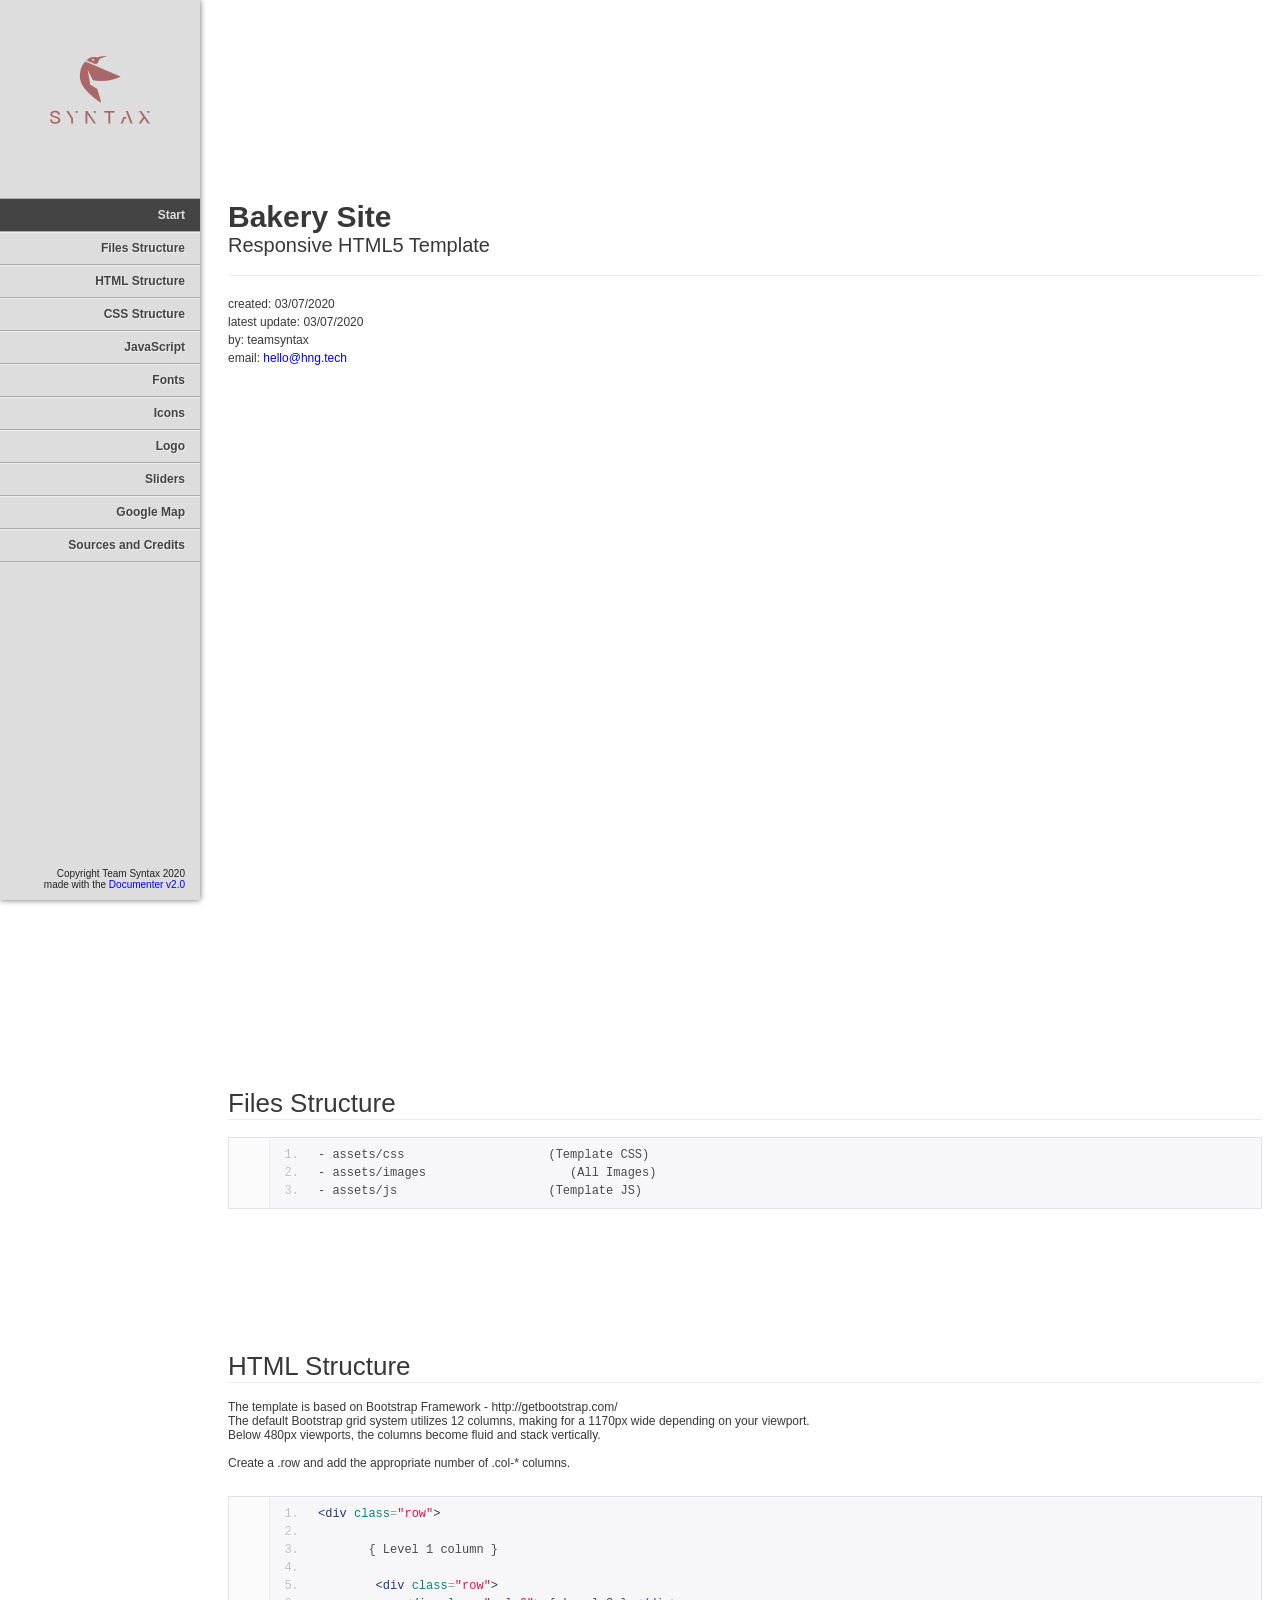
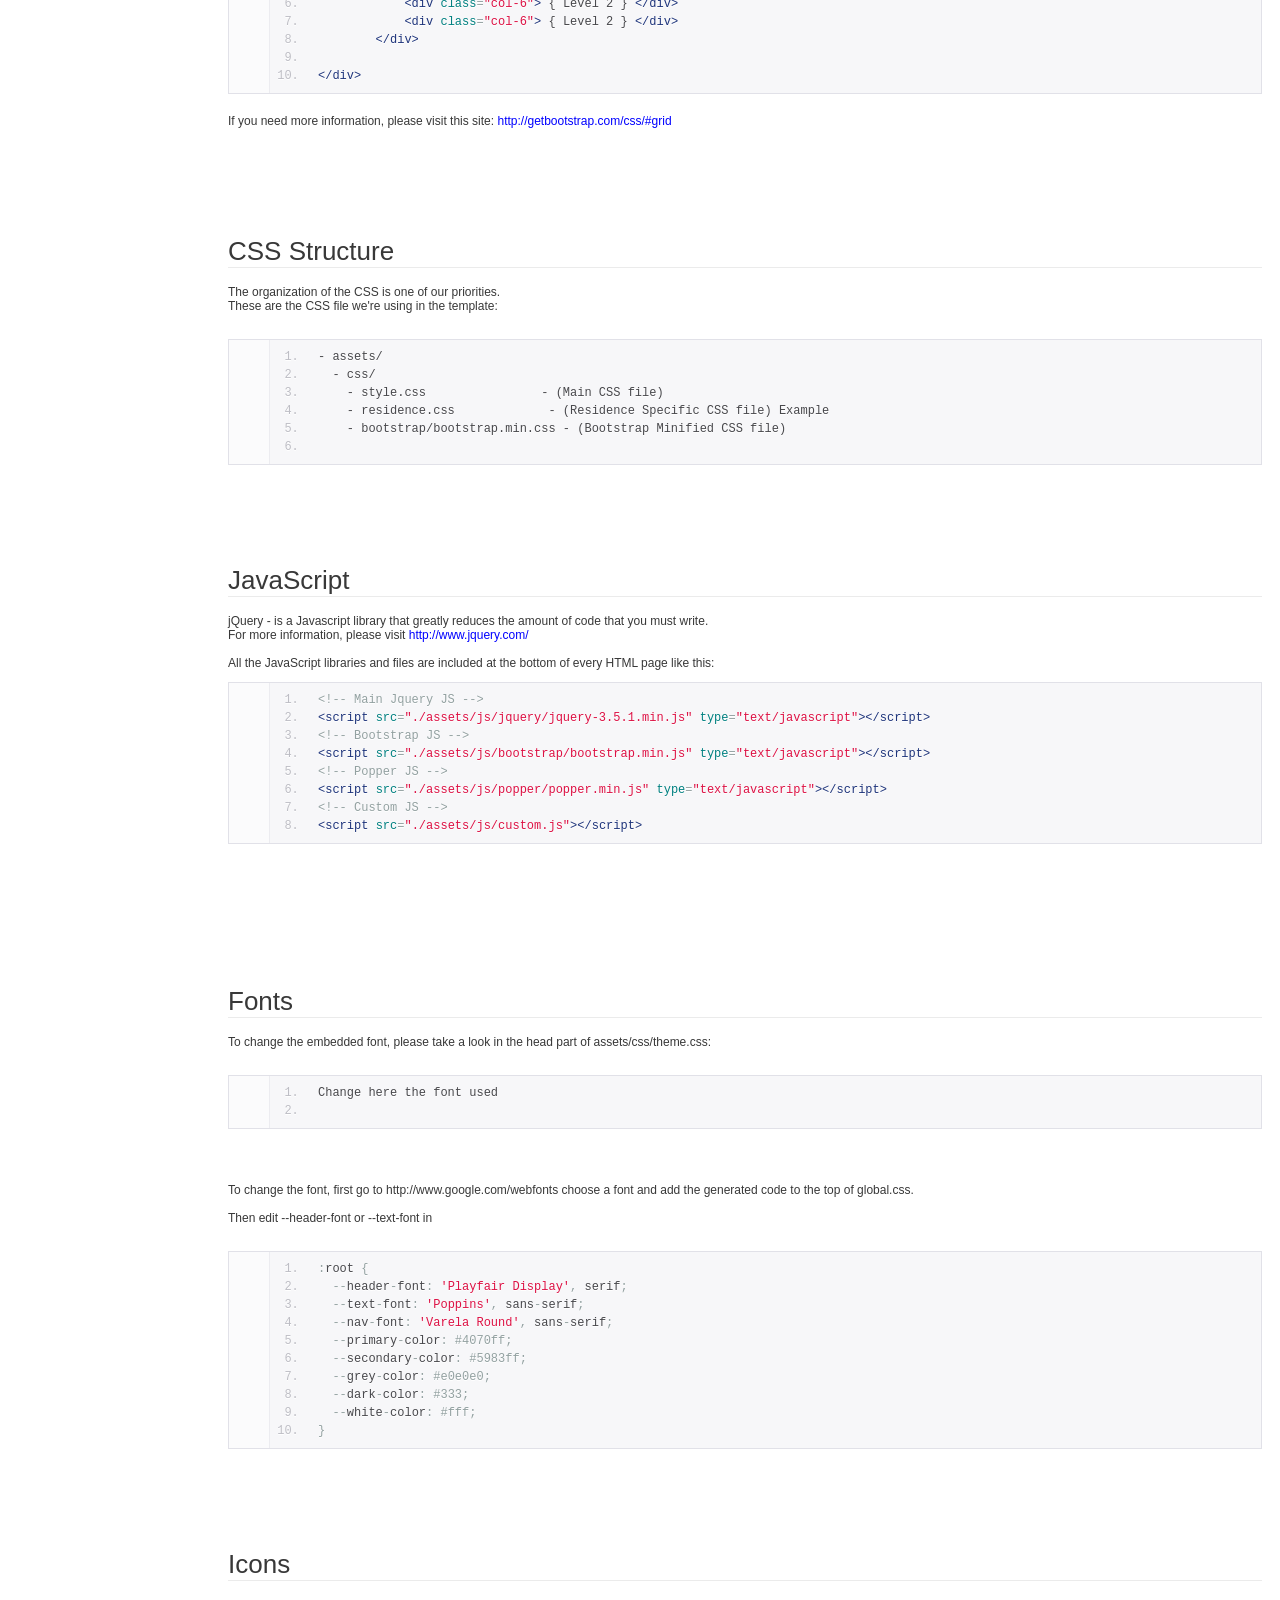
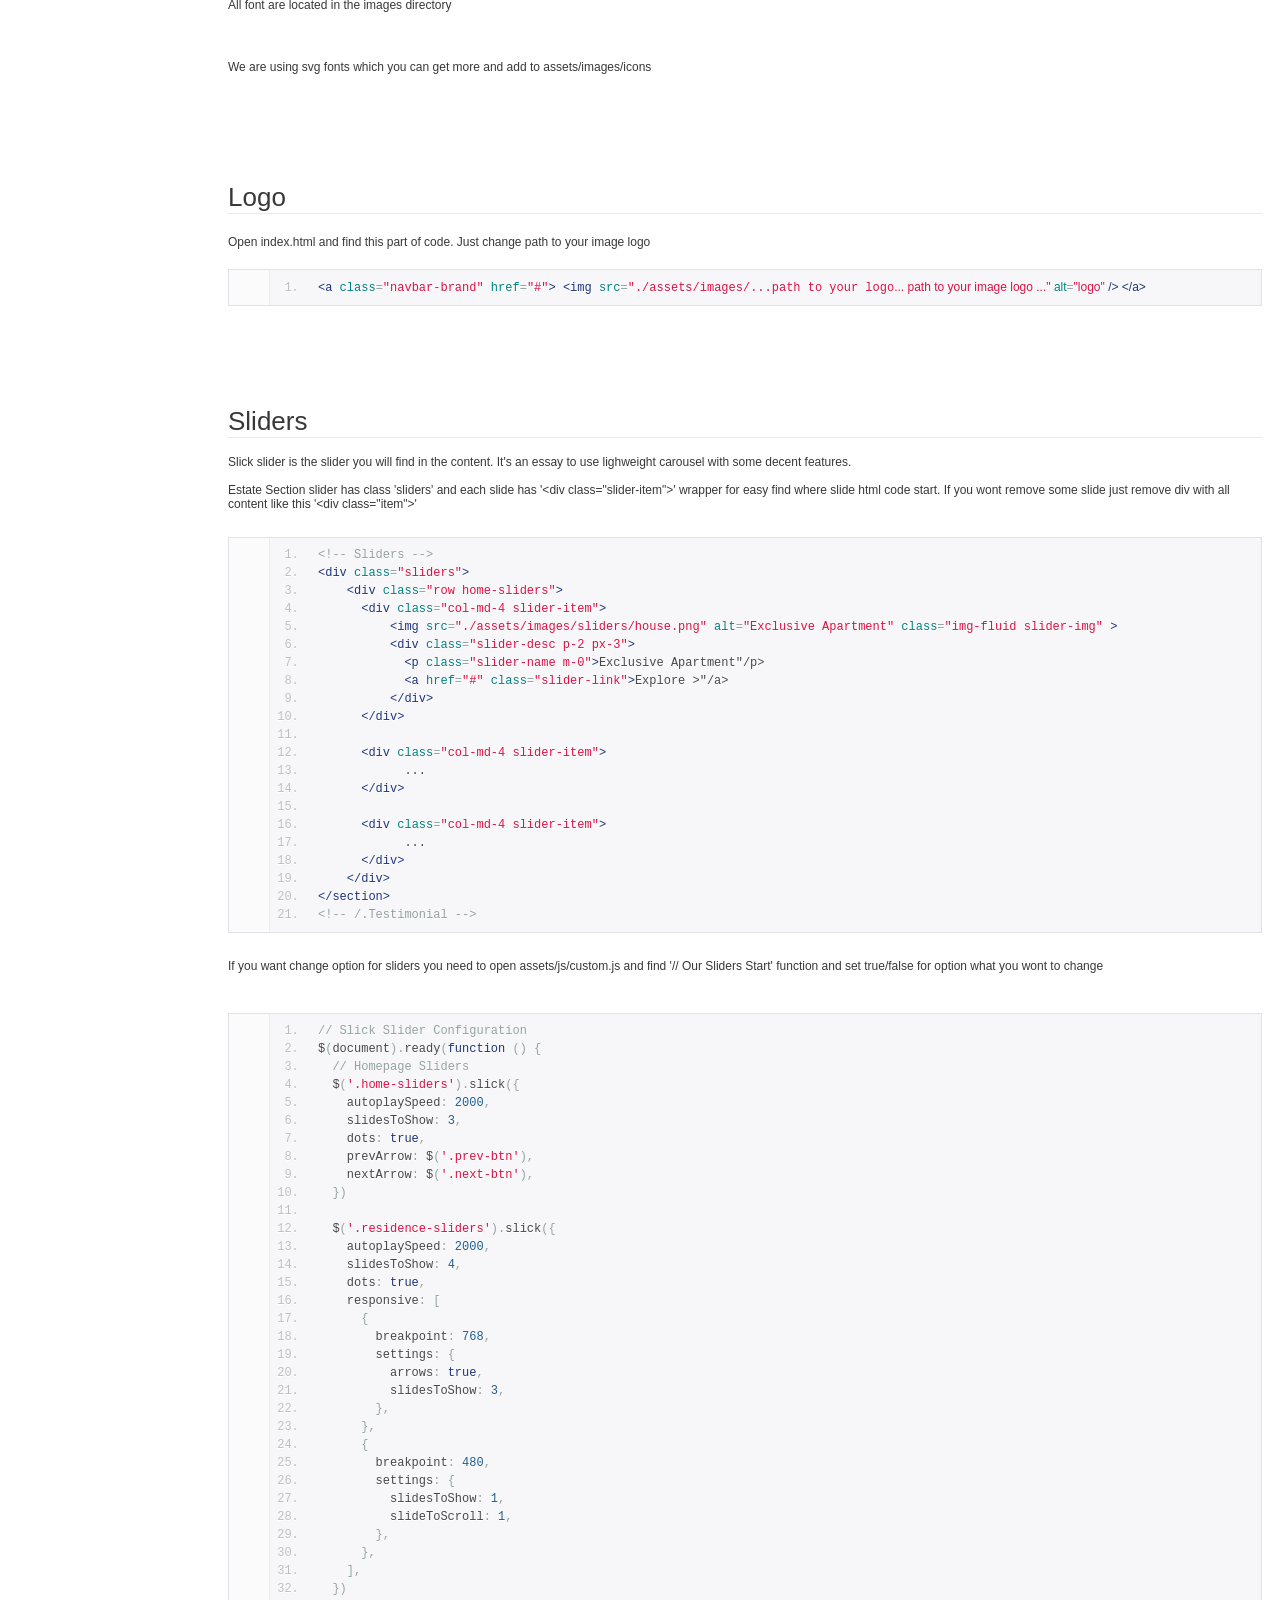
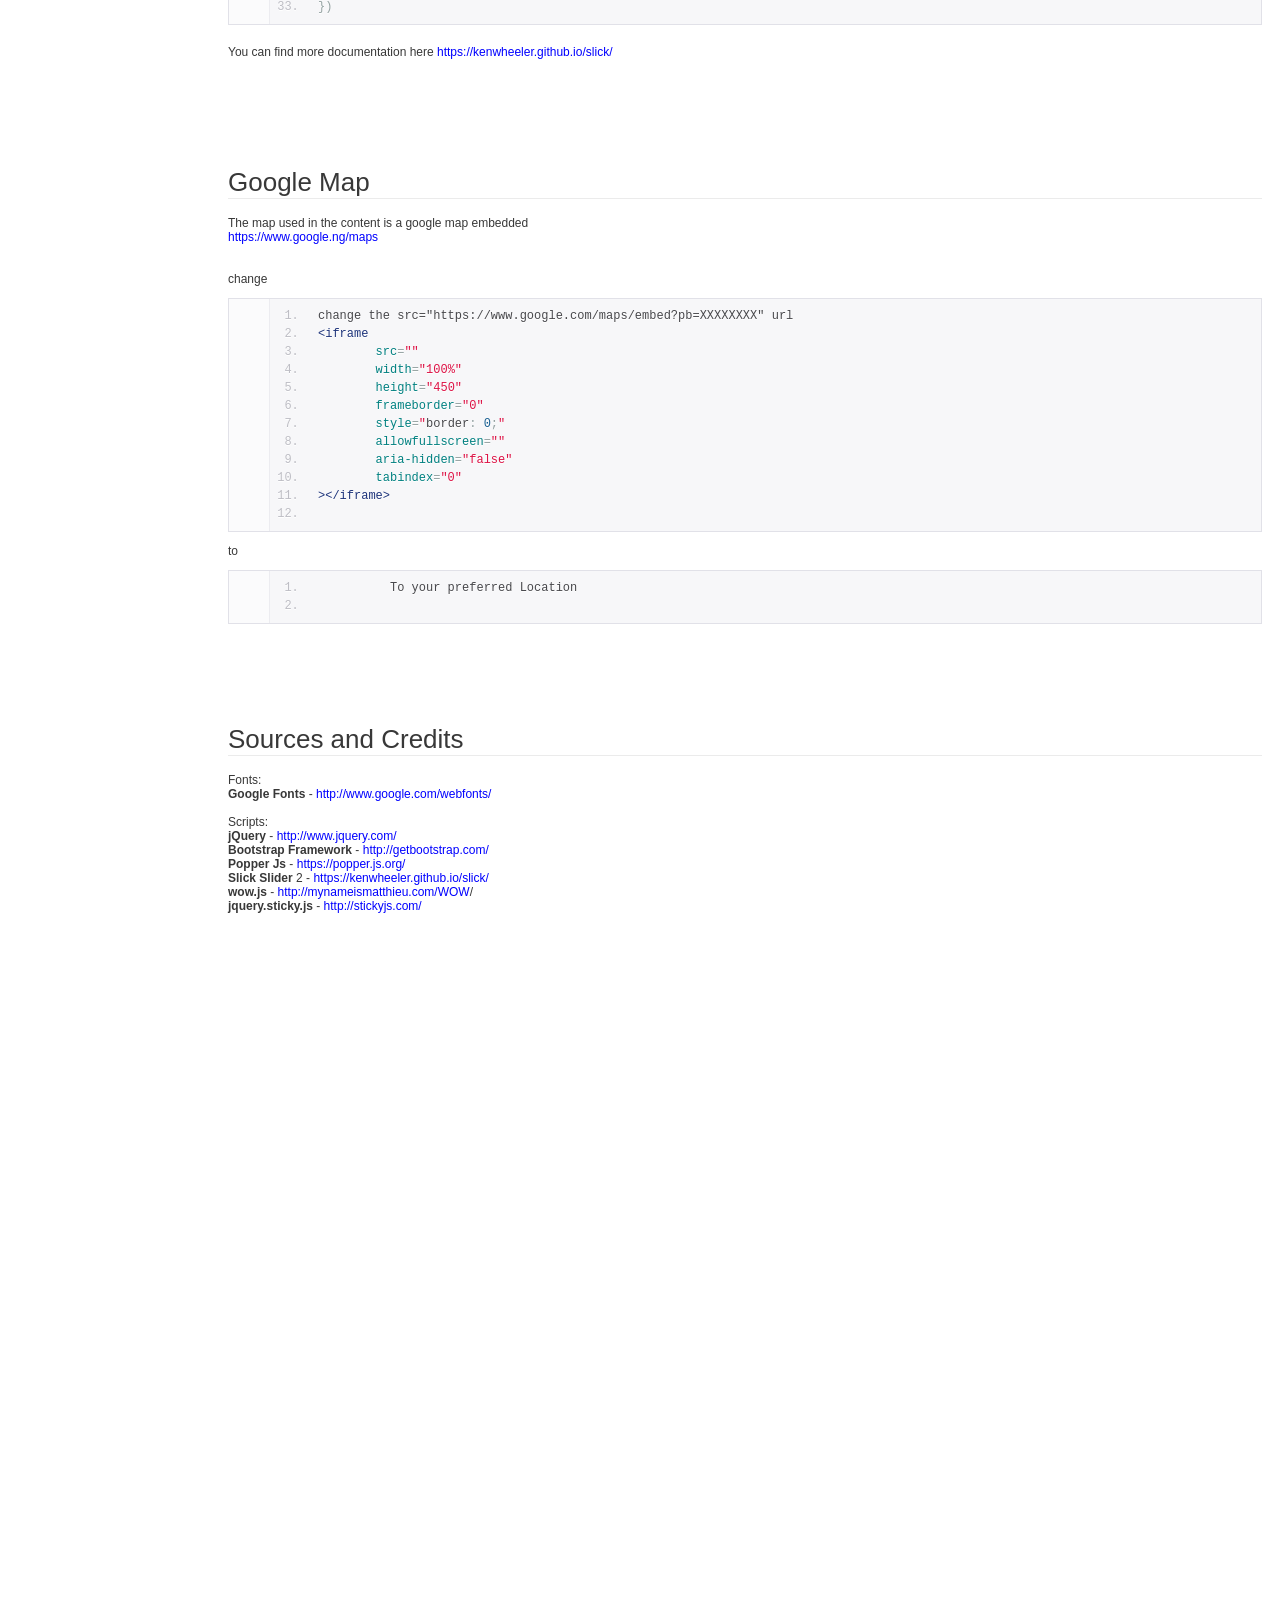
==== @Dindu/documentation/index.html @ 5859e3ac "committed all files" ====
<!DOCTYPE html>
<!--[if IE 6]><html lang="en-us" class="ie6"> <![endif]-->
<!--[if IE 7]><html lang="en-us" class="ie7"> <![endif]-->
<!--[if IE 8]><html lang="en-us" class="ie8"> <![endif]-->
<!--[if (gt IE 7)|!(IE)]><!-->
<html lang="en-us">
<!--<![endif]-->

<head>
  <meta charset="utf-8" />

  <title> Bakery Site - Documentation</title>

  <meta name="description" content="" />
  <meta name="author" content="Team Syntax" />
  <meta name="copyright" content="Team Syntax" />
  <meta name="generator" content="Documenter v2.0 http://rxa.li/documenter" />
  <meta name="date" content="2020-07-04T00:00:00+02:00" />

  <link rel="stylesheet" href="assets/css/documenter_style.css" media="all" />
  <link rel="stylesheet" href="assets/js/google-code-prettify/prettify.css" media="screen" />
  <script src="assets/js/google-code-prettify/prettify.js"></script>

  <script src="assets/js/jquery.js"></script>

  <script src="assets/js/jquery.scrollTo.js"></script>
  <script src="assets/js/jquery.easing.js"></script>

  <script>
    document.createElement('section')
    var duration = '500',
      easing = 'swing'
  </script>
  <script src="assets/js/script.js"></script>

  <style>
    html {
      background-color: #ffffff;
      color: #383838;
    }

    ::-moz-selection {
      background: #444444;
      color: #dddddd;
    }

    ::selection {
      background: #444444;
      color: #dddddd;
    }

    #documenter_sidebar #documenter_logo {
      background-image: url(assets/images/logo.png);
    }

    a {
      color: #0000ff;
    }

    .btn {
      border-radius: 3px;
    }

    .btn-primary {
      background-image: -moz-linear-gradient(top, #0088cc, #0044cc);
      background-image: -ms-linear-gradient(top, #0088cc, #0044cc);
      background-image: -webkit-gradient(linear,
          0 0,
          0 0088cc%,
          from(#dddddd),
          to(#0044cc));
      background-image: -webkit-linear-gradient(top, #0088cc, #0044cc);
      background-image: -o-linear-gradient(top, #0088cc, #0044cc);
      background-image: linear-gradient(top, #0088cc, #0044cc);
      filter: progid:DXImageTransform.Microsoft.gradient(startColorstr='#0088CC', endColorstr='#0044CC', GradientType=0);
      border-color: #0044cc #0044cc #bfbfbf;
      color: #ffffff;
    }

    .btn-primary:hover,
    .btn-primary:active,
    .btn-primary.active,
    .btn-primary.disabled,
    .btn-primary[disabled] {
      border-color: #0088cc #0088cc #bfbfbf;
      background-color: #0044cc;
    }

    hr {
      border-top: 1px solid #ebebeb;
      border-bottom: 1px solid #ffffff;
    }

    #documenter_sidebar,
    #documenter_sidebar ul a {
      background-color: #dddddd;
      color: #222222;
    }

    #documenter_sidebar ul a {
      -webkit-text-shadow: 1px 1px 0px #eeeeee;
      -moz-text-shadow: 1px 1px 0px #eeeeee;
      text-shadow: 1px 1px 0px #eeeeee;
    }

    #documenter_sidebar ul {
      border-top: 1px solid #aaaaaa;
    }

    #documenter_sidebar ul a {
      border-top: 1px solid #eeeeee;
      border-bottom: 1px solid #aaaaaa;
      color: #444444;
    }

    #documenter_sidebar ul a:hover {
      background: #444444;
      color: #dddddd;
      border-top: 1px solid #444444;
    }

    #documenter_sidebar ul a.current {
      background: #444444;
      color: #dddddd;
      border-top: 1px solid #444444;
    }

    #documenter_copyright {
      display: block !important;
      visibility: visible !important;
    }
  </style>
</head>

<body class="documenter-project-go">
  <div id="documenter_sidebar">
    <a href="#documenter_cover" id="documenter_logo"></a>
    <ul id="documenter_nav">
      <li><a class="current" href="#documenter_cover">Start</a></li>

      <li>
        <a href="#files_structure" title="Files Structure">Files Structure</a>
      </li>
      <li>
        <a href="#html_structure" title="HTML Structure">HTML Structure</a>
      </li>
      <li>
        <a href="#css_structure" title="CSS Structure">CSS Structure</a>
      </li>
      <li><a href="#javascript" title="JavaScript">JavaScript</a></li>
      <li><a href="#fonts" title="Fonts">Fonts</a></li>
      <li><a href="#icons" title="Icons">Icons</a></li>
      <li><a href="#logo" title="Logo">Logo</a></li>
      <li><a href="#sliders" title="Sliders">Sliders</a></li>
      <li><a href="#google_map" title="Google Map">Google Map</a></li>
      <li>
        <a href="#sources_and_credits" title="Sources and Credits">Sources and Credits</a>
      </li>
    </ul>
    <div id="documenter_copyright">
      Copyright Team Syntax 2020<br />
      made with the <a href="http://rxa.li/documenter">Documenter v2.0</a>
    </div>
  </div>
  <div id="documenter_content">
    <section id="documenter_cover">
      <h1> Bakery Site </h1>
      <h2>Responsive HTML5 Template</h2>
      <div id="documenter_buttons"></div>
      <hr />
      <ul>
        <li>created: 03/07/2020</li>
        <li>latest update: 03/07/2020</li>
        <li>by: teamsyntax</li>

        <li>
          email:
          <a
            href="mailto:&#104;&#101;&#108;&#108;&#111;&#64;&#104;&#110;&#103;&#46;&#116;&#101;&#99;&#104;">&#104;&#101;&#108;&#108;&#111;&#64;&#104;&#110;&#103;&#46;&#116;&#101;&#99;&#104;</a>
        </li>
      </ul>
      <p></p>
    </section>

    <section id="files_structure">
      <div class="page-header">
        <h3>Files Structure</h3>
        <hr class="notop" />
      </div>
      <pre class="prettyprint lang-html linenums">
- assets/css                    (Template CSS)
- assets/images                    (All Images)
- assets/js                     (Template JS)</pre>
      <p>
        &nbsp;
      </p>
    </section>
    <section id="html_structure">
      <div class="page-header">
        <h3>HTML Structure</h3>
        <hr class="notop" />
      </div>
      <div>
        The template is based on Bootstrap Framework -
        http://getbootstrap.com/
      </div>
      <div>
        The default Bootstrap grid system utilizes 12 columns, making for a
        1170px wide depending on your viewport.
      </div>
      <div>
        Below 480px viewports, the columns become fluid and stack vertically.
      </div>
      <div>
        &nbsp;
      </div>
      <div>
        Create a .row and add the appropriate number of .col-* columns.
      </div>
      <div>
        &nbsp;
      </div>
      <div>
        <pre class="prettyprint lang-html linenums">
&lt;div class=&quot;row&quot;&gt;
        
       { Level 1 column }

        &lt;div class=&quot;row&quot;&gt;
            &lt;div class=&quot;col-6&quot;&gt; { Level 2 } &lt;/div&gt;
            &lt;div class=&quot;col-6&quot;&gt; { Level 2 } &lt;/div&gt;
        &lt;/div&gt;

&lt;/div&gt;</pre>
      </div>
      <p>
        If you need more information, please visit this site:
        <a href="http://getbootstrap.com/css/#grid" target="_blank">http://getbootstrap.com/css/#grid</a>
      </p>
    </section>
    <section id="css_structure">
      <div class="page-header">
        <h3>CSS Structure</h3>
        <hr class="notop" />
      </div>
      <div>
        The organization of the CSS is one of our priorities.
      </div>
      <div>
        These are the CSS file we&#39;re using in the template:
      </div>
      <div>
        &nbsp;
      </div>
      <pre class="prettyprint lang-html linenums">
- assets/
  - css/
    - style.css                - (Main CSS file) 
    - residence.css             - (Residence Specific CSS file) Example 
    - bootstrap/bootstrap.min.css - (Bootstrap Minified CSS file)

</pre>
    </section>
    <section id="javascript">
      <div class="page-header">
        <h3>JavaScript</h3>
        <hr class="notop" />
      </div>
      <div>
        jQuery - is a Javascript library that greatly reduces the amount of
        code that you must write.
      </div>
      <div>
        For more information, please visit
        <a href="http://www.jquery.com" target="_blank">http://www.jquery.com/</a>
      </div>
      <div>
        &nbsp;
      </div>
      <div>
        All the JavaScript libraries and files are included at the bottom of
        every HTML page like this:
      </div>
      <div>
        <pre class="prettyprint lang-html linenums">
&lt;!-- Main Jquery JS --&gt;
&lt;script src=&quot;./assets/js/jquery/jquery-3.5.1.min.js&quot; type=&quot;text/javascript&quot;&gt;&lt;/script&gt;        
&lt;!-- Bootstrap JS --&gt;
&lt;script src=&quot;./assets/js/bootstrap/bootstrap.min.js&quot; type=&quot;text/javascript&quot;&gt;&lt;/script&gt;       
&lt;!-- Popper JS --&gt;
&lt;script src=&quot;./assets/js/popper/popper.min.js&quot; type=&quot;text/javascript&quot;&gt;&lt;/script&gt; 
&lt;!-- Custom JS --&gt;
&lt;script src=&quot;./assets/js/custom.js&quot;&gt;&lt;/script&gt;
</pre>
      </div>
      <p>&nbsp;</p>
    </section>
    <section id="fonts">
      <div class="page-header">
        <h3>Fonts</h3>
        <hr class="notop" />
      </div>
      <div>
        To change the embedded font, please take a look in the head part of
        assets/css/theme.css:
      </div>
      <div>
        &nbsp;
      </div>
      <div>
        <pre class="prettyprint lang-html linenums">
Change here the font used
            </pre>
      </div>
      <p>&nbsp;</p>
      <div>
        <div>
          To change the font, first go to http://www.google.com/webfonts
          choose a font and add the generated code to the top of global.css.
        </div>
        <div>
          &nbsp;
        </div>
        <div>
          Then edit --header-font or --text-font in
        </div>
        <div>
          &nbsp;
        </div>
        <div>
          <pre class="prettyprint lang-css linenums">
:root {
  --header-font: 'Playfair Display', serif;
  --text-font: 'Poppins', sans-serif;
  --nav-font: 'Varela Round', sans-serif;
  --primary-color: #4070ff;
  --secondary-color: #5983ff;
  --grey-color: #e0e0e0;
  --dark-color: #333;
  --white-color: #fff;
}</pre>
        </div>
      </div>
    </section>
    <section id="icons">
      <div class="page-header">
        <h3>Icons</h3>
        <hr class="notop" />
      </div>
      <div>
        All font are located in the images directory
      </div>
      <div>
        &nbsp;
      </div>

      <div>
        &nbsp;
      </div>
      <div>
        <p>
          We are using svg fonts which you can get more and add to
          assets/images/icons
        </p>
      </div>
    </section>
    <section id="logo">
      <div class="page-header">
        <h3>Logo</h3>
        <hr class="notop" />
      </div>
      <p>
        Open index.html and find this part of code. Just change path to your
        image logo
      </p>
      <pre class="prettyprint lang-html linenums">
&lt;a class=&quot;navbar-brand&quot; href=&quot;#&quot;&gt; &lt;img src=&quot;./assets/images/...path to your logo<span style="font-family: Arial, Verdana, sans-serif;">... path to your image logo ...</span><span style="font-family: Arial, Verdana, sans-serif;">&quot; alt=&quot;logo&quot; /&gt; &lt;/a&gt;</span>
</pre>
    </section>
    <section id="sliders">
      <div class="page-header">
        <h3>Sliders</h3>
        <hr class="notop" />
      </div>
      <div>
        Slick slider is the slider you will find in the content. It's an essay
        to use lighweight carousel with some decent features.
      </div>
      <div>
        &nbsp;
      </div>
      <div>
        <div>
          <div>
            Estate Section slider has class &#39;sliders&#39; and each slide
            has &#39;&lt;div class=&quot;slider-item&quot;&gt;&#39; wrapper
            for easy find where slide html code start. If you wont remove some
            slide just remove div with all content like this &#39;&lt;div
            class=&quot;item&quot;&gt;&#39;
          </div>
          <div>
            &nbsp;
          </div>
        </div>
        <pre class="prettyprint lang-html linenums">
&lt;!-- Sliders --&gt;
&lt;div class=&quot;sliders&quot;&gt;
    &lt;div class=&quot;row home-sliders&quot;&gt;
      &lt;div class=&quot;col-md-4 slider-item&quot;&gt;
          &lt;img src=&quot;./assets/images/sliders/house.png&quot; alt=&quot;Exclusive Apartment&quot; class=&quot;img-fluid slider-img&quot; &gt;
          &lt;div class=&quot;slider-desc p-2 px-3&quot;&gt;
            &lt;p class=&quot;slider-name m-0&quot;&gt;Exclusive Apartment&quot;/p&gt;
            &lt;a href=&quot;#&quot; class=&quot;slider-link&quot;&gt;Explore &gt;&quot;/a&gt;
          &lt;/div&gt;          
      &lt;/div&gt;

      &lt;div class=&quot;col-md-4 slider-item&quot;&gt;
            ...
      &lt;/div&gt;

      &lt;div class=&quot;col-md-4 slider-item&quot;&gt;
            ...
      &lt;/div&gt;
    &lt;/div&gt;
&lt;/section&gt;
&lt;!-- /.Testimonial --&gt;</pre>
        <div>
          &nbsp;
        </div>
        <div>
          If you want change option for sliders you need to open
          assets/js/custom.js and find &#39;// Our Sliders Start&#39; function
          and set true/false for option what you wont to change
        </div>
        <div>
          &nbsp;
        </div>
        <div>
          &nbsp;
        </div>
        <pre class="prettyprint lang-js linenums">
// Slick Slider Configuration
$(document).ready(function () {
  // Homepage Sliders
  $('.home-sliders').slick({
    autoplaySpeed: 2000,
    slidesToShow: 3,
    dots: true,
    prevArrow: $('.prev-btn'),
    nextArrow: $('.next-btn'),
  })

  $('.residence-sliders').slick({
    autoplaySpeed: 2000,
    slidesToShow: 4,
    dots: true,
    responsive: [
      {
        breakpoint: 768,
        settings: {
          arrows: true,
          slidesToShow: 3,
        },
      },
      {
        breakpoint: 480,
        settings: {
          slidesToShow: 1,
          slideToScroll: 1,
        },
      },
    ],
  })
})
</pre>
      </div>
      <p>
        You can find more documentation here&nbsp;<a href="https://kenwheeler.github.io/slick/"
          target="_blank">https://kenwheeler.github.io/slick/</a>
      </p>
    </section>
    <section id="google_map">
      <div class="page-header">
        <h3>Google Map</h3>
        <hr class="notop" />
      </div>
      <div>
        The map used in the content is a google map embedded
      </div>
      <div>
        <a href="https://www.google.ng/maps">https://www.google.ng/maps</a>
      </div>
      <div>
        &nbsp;
      </div>
      <div>
        &nbsp;
      </div>
      <div>
        change&nbsp;
      </div>
      <pre class="prettyprint lang-html linenums">change the src="https://www.google.com/maps/embed?pb=XXXXXXXX" url
&lt;iframe
	src=""
	width="100%"
	height="450"
	frameborder="0"
	style="border: 0;"
	allowfullscreen=""
	aria-hidden="false"
	tabindex="0"
&gt;&lt;/iframe&gt;
		</pre>

      <div>
        to
      </div>
      <pre class="prettyprint lang-html linenums">
          To your preferred Location
        </pre>
    </section>
    <section id="sources_and_credits">
      <div class="page-header">
        <h3>Sources and Credits</h3>
        <hr class="notop" />
      </div>
      <div>
        Fonts:
      </div>
      <div>
        <strong>Google Fonts</strong> -
        <a href="http://www.google.com/webfonts/">http://www.google.com/webfonts/</a>
      </div>
      <div></div>
      <div>
        &nbsp;
      </div>
      <div>
        Scripts:
      </div>
      <div>
        <strong>jQuery</strong> -
        <a href="http://www.jquery.com/">http://www.jquery.com/</a>
      </div>
      <div>
        <strong>Bootstrap Framework</strong> -
        <a href="http://getbootstrap.com/" target="_blank">http://getbootstrap.com/</a>
      </div>
      <div>
        <strong>Popper Js</strong> -&nbsp;<a href="https://popper.js.org/">https://popper.js.org/</a>
      </div>

      <div>
        <strong>Slick Slider</strong>&nbsp;2 -
        <a href="https://kenwheeler.github.io/slick/" target="_blank">https://kenwheeler.github.io/slick/</a>
      </div>
      <div>
        <strong>wow.js</strong> -&nbsp;<a href="http://mynameismatthieu.com/WOW/">http://mynameismatthieu.com/WOW</a>/
      </div>
      <div>
        <strong>jquery.sticky.js</strong> -&nbsp;<a href="http://stickyjs.com/">http://stickyjs.com/</a>
      </div>
      <div>
        &nbsp;
      </div>
    </section>
  </div>
</body>

</html>
---- @Dindu/documentation/assets/css/documenter_style.css ----
/*!
 * Documenter 2.0
 * http://rxa.li/documenter
 *
 * Copyright 2011, Xaver Birsak
 * http://revaxarts.com
 *
 */
html,body,div,span,applet,object,iframe,h1,h2,h3,h4,h5,h6,p,blockquote,a,abbr,acronym,address,big,cite,code,del,dfn,em,font,img,ins,kbd,q,s,samp,small,strike,strong,sub,sup,tt,var,dl,dt,dd,ol,ul,li,fieldset,form,label,legend,table,caption,tbody,tfoot,thead,tr,th,td{
	margin:0;
	padding:0;
	border:0;
	outline:0;
	font-weight:inherit;
	font-style:inherit;
	font-size:100%;
	font-family:inherit;
	vertical-align:baseline;
}
html { 
	font-size:101%;
	font-family:Arial,verdana,arial,sans-serif;
	font-size:12px;
	-webkit-text-size-adjust:none;
	color:#6F6F6F;
	background-color:#efefef;
}
body{
	min-height:100%;
	height:auto;
	width:100%;
}
footer, header, section {
	display:block;
}
a{ color:#6F6F6F; text-decoration:none; cursor:pointer; }
a:hover { text-decoration:underline }
p, ul, ol{
	margin:18px 0;
	line-height:1.5em;
}
li{
	list-style:none;
}
li.placeholder{
	height:70px;
	width:100%;
	font-size:16px;
}
hr { 
	display:block;
	height:0px;
	line-height:0px;
	border:0;
	border-top:1px solid #ddd;
	border-bottom:1px solid #aaa;
	margin:16px 0;
	padding:0;
	clear:both;
	float:none;
}
hr.notop{
	margin-top:0;
}
strong{
	font-weight:700;
}
#documenter_buttons{
	position:absolute;
	right:10px;
	margin-top:-30px;
}
.btn{
	cursor:pointer;
	width:auto;
	padding:7px 7px 8px;
	border-radius:3px;
	border:1px solid #ccc;
}
.btn:hover{
	border:1px solid #B1B4B0;
	box-shadow:0px 2px 2px rgba(0,0,0,0.1);
	-moz-box-shadow:0px 2px 2px rgba(0,0,0,0.1);
	-webkit-box-shadow:0px 2px 2px rgba(0,0,0,0.1);
	text-decoration:none;
}
.btn:active{
	border:1px solid #B1B4B0;
	box-shadow:inset 0px 2px 2px rgba(0,0,0,0.1);
	-moz-box-shadow:inset 0px 2px 2px rgba(0,0,0,0.1);
	-webkit-box-shadow:inset 0px 2px 2px rgba(0,0,0,0.1);
	background-color:#eee;
}

#documenter_content{
	position:absolute;
	right:18px;
	left:218px;
	padding-left:10px;
	padding-bottom:800px;
	min-height:100%;
	height:auto;
	z-index:1;
}
#documenter_sidebar{
	-moz-box-shadow:0 0 6px rgba(3,3,3,0.6);
	-webkit-box-shadow:0 0 6px rgba(3,3,3,0.6);
	box-shadow:0 0 6px rgba(3,3,3,0.6);
	position:fixed;
	left:0;
	width:200px;
	height:100%;
	min-height:100%;
	z-index:100;
}
#documenter_sidebar a{
	position:relative;
	z-index:100;
}
img{
	border:0;
}
#documenter_copyright{
	position:absolute;
	bottom:10px;
	font-size:10px;
	right:15px;
	width:200px;
	text-align:right;
	z-index:1
}
noscript{
	display:block;
	position:absolute;
	top:238px;
	margin:0 auto;
	width:800px;
	bottom:0;
	z-index:20;
}
noscript p{
	width:800px;
	font-size:20px;
	padding-top:20px;
	margin:0 auto;
	color:#4D4D4D;
}
.small{
	font-size:10px;
	letter-spacing:0;
}

/*----------------------------------------------------------------------*/
/* Sidebar
/*----------------------------------------------------------------------*/

#documenter_sidebar #documenter_logo{
	display:block;
	height:20%;
	max-height:200px;
	min-height:70px;
	width:200px;
	background-position:center center;
	background-repeat:no-repeat;
}
#documenter_sidebar ul{
	font-size:12px;
	font-weight:700;
	min-height:150px;
	height:75%;
	overflow:auto;
}

#documenter_sidebar ul li{
	text-align:right;
	padding:0;
}
#documenter_sidebar ul a{
	display:block;
	border-top:1px solid #ddd;
	border-bottom:1px solid #aaa;
	padding:6px 15px 7px 0;
	text-align:right;
}
#documenter_sidebar ul a:hover,#documenter_sidebar ul a.current{
	-webkit-text-shadow:none;
	-moz-text-shadow:none;
	text-shadow:none;
	text-decoration:none;
}
#documenter_sidebar ul li ul{
	border-top:0;
	font-size:10px;
	min-height:10px;
	height:auto;
	overflow:auto;
	margin:0;
	display:none;
}
#documenter_sidebar ul li ul li a{
	display:block;
	padding:4px 15px 5px 0;
	text-align:right;
}

/*----------------------------------------------------------------------*/
/* Content
/*----------------------------------------------------------------------*/

#documenter_cover{
	position:relative;
	height:800px;
	padding-top:200px !important;
}
#documenter_cover li{
	list-style:none !important;
	margin-left:0 !important;
}
#documenter_cover p{
	width:500px;
}
#documenter_content section{
	padding-top:70px;
}
#documenter_content h1{
	font-size:30px;
	font-weight:700;
}
#documenter_content h2{
	font-size:20px;
	margin-bottom:18px;
	font-weight:100;
}
#documenter_content h3{
	font-size:26px;
	margin:18px 0 0;
	font-weight:100;
}
#documenter_content h4{
	font-size:20px;
	margin:18px 0;
	font-weight:100;
}
#documenter_content h5{
	font-size:16px;
	margin:18px 0;
	font-weight:100;
}
#documenter_content h6{
	font-size:14px;
	margin:18px 0;
	font-weight:100;
}
#documenter_content p{
	margin:18px 0;
}
#documenter_content ol li{
	list-style:decimal;
	margin-left:36px;
}
#documenter_content ul li{
	list-style:square;
	margin-left:36px;
}
#documenter_content dl{
}
#documenter_content dl dt{
	padding-top:12px;
	font-weight:700;
	font-size:14px;
}
#documenter_content dl dd{
	padding-top:3px;
	margin-left:18px;
}
#documenter_content table{
	border-collapse:collapse;
}
#documenter_content table th{
	font-weight:700;
}
#documenter_content table th, #documenter_content table td{
	padding:3px;
	text-align:left;
}
#documenter_content code{
	font-family:"Courier New", Courier, monospace;
	font-size:12px;
}
#documenter_content .warning{
	padding:10px 10px 10px 30px;
	border:1px solid #D5D458;
	background-color:#F0FEB1;
	background-image:url(img/warning.png);
	background-repeat:no-repeat;
	background-position: 8px 11px;
}
#documenter_content .info{
	padding:10px 10px 10px 30px;
	border:1px solid #6AB3FF;
	background-color:#A3D0FF;
	background-image:url(img/info.png);
	background-repeat:no-repeat;
	background-position: 8px 11px;
}
#documenter_content div.alert {
  padding: 8px 35px 8px 14px;
  text-shadow: 0 1px 0 rgba(255, 255, 255, 0.5);
  background-color: #fcf8e3;
  border: 1px solid #fbeed5;
  -webkit-border-radius: 4px;
  -moz-border-radius: 4px;
  border-radius: 4px;
}
#documenter_content div.alert-success,#documenter_content  div.alert-success div.alert-heading {
  color: #468847;
}
#documenter_content div.alert-danger,#documenter_content  div.alert-error {
  background-color: #f2dede;
  border-color: #eed3d7;
}
#documenter_content div.alert-danger,
#documenter_content div.alert-error,
#documenter_content div.alert-danger div.alert-heading,
#documenter_content div.alert-error div.alert-heading {
  color: #b94a48;
}
#documenter_content div.alert-info {
  background-color: #d9edf7;
  border-color: #bce8f1;
}
#documenter_content div.alert-info,#documenter_content  div.alert-info div.alert-heading {
  color: #3a87ad;
}
#documenter_content div.alert-block {
  padding-top: 14px;
  padding-bottom: 14px;
}
#documenter_content div.alert-block > p,#documenter_content  div.alert-block > ul {
  margin-bottom: 0;
}
#documenter_content div.alert-block p + p {
  margin-top: 5px;
}





/*----------------------------------------------------------------------*/
/* Print Styles
/*----------------------------------------------------------------------*/

@media print {
	 * { background: transparent !important; color: black !important; text-shadow: none !important; filter:none !important;
	-ms-filter: none !important; } /* Black prints faster: sanbeiji.com/archives/953 */
	a, a:visited { color: #444 !important; text-decoration: underline; }
	a[href]:after { content: " (" attr(href) ")"; }
	abbr[title]:after { content: " (" attr(title) ")"; }
	.ir a:after, a[href^="javascript:"]:after, a[href^="#"]:after { content: ""; }  /* Don't show links for images, or javascript/internal links */
	pre, blockquote { border: 1px solid #999; page-break-inside: avoid; }
	thead { display: table-header-group; } /* css-discuss.incutio.com/wiki/Printing_Tables */
	tr, img { page-break-inside: avoid; }
	@page { margin: 0.5cm; }
	p, h2, h3 { orphans: 3; widows: 3; }
	h2, h3{ page-break-after: avoid; }
	hr { border-top:1px solid #000 !important;border-bottom:0 !important; }
	
	#documenter_sidebar{
		-moz-box-shadow:none;
		-webkit-box-shadow:none;
		box-shadow:none;
		position:absolute;
		left:10px;
		top:0;
		width:100%;
		margin-top:500px;
	}
	#documenter_sidebar ul:before { content: "Table of Contents"; }
	
	#documenter_sidebar ul{
		border:0 !important;
	}
	#documenter_sidebar ul li{
		border:0 !important;
		text-align:left;
	}
	#documenter_sidebar ul li a{
		border:0 !important;
		text-align:left;
		padding:4px;
	}
	#documenter_sidebar ul li a:hover{
		border:0 !important;
	}
	#documenter_sidebar #documenter_logo{
		display:none;
	}
	#documenter_sidebar #documenter_copyright{
		display:none;
	}
	#documenter_content{
		left:10px;
	}
	#documenter_cover{
		margin-bottom:300px;
	}
	#documenter_content .warning{
		background-image:url(img/warning.png) !important;
		background-repeat:no-repeat !important;
		background-position: 8px 11px !important;
	}
	#documenter_content .info{
		background-image:url(img/info.png) !important;
		background-repeat:no-repeat !important;
		background-position: 8px 11px !important;
	}
}
---- @Dindu/documentation/assets/js/google-code-prettify/prettify.css ----
.com { color: #93a1a1; }
.lit { color: #195f91; }
.pun, .opn, .clo { color: #93a1a1; }
.fun { color: #dc322f; }
.str, .atv { color: #D14; }
.kwd, .linenums .tag { color: #1e347b; }
.typ, .atn, .dec, .var { color: teal; }
.pln { color: #48484c; }

.prettyprint {
  padding: 8px;
  background-color: #f7f7f9;
  border: 1px solid #e1e1e8;
}
.prettyprint.linenums {
  -webkit-box-shadow: inset 40px 0 0 #fbfbfc, inset 41px 0 0 #ececf0;
     -moz-box-shadow: inset 40px 0 0 #fbfbfc, inset 41px 0 0 #ececf0;
          box-shadow: inset 40px 0 0 #fbfbfc, inset 41px 0 0 #ececf0;
}

/* Specify class=linenums on a pre to get line numbering */
ol.linenums {
  margin: 0 0 0 33px; /* IE indents via margin-left */
} 
ol.linenums li {
  padding-left: 12px;
  color: #bebec5;
  line-height: 18px;
  text-shadow: 0 1px 0 #fff;
}
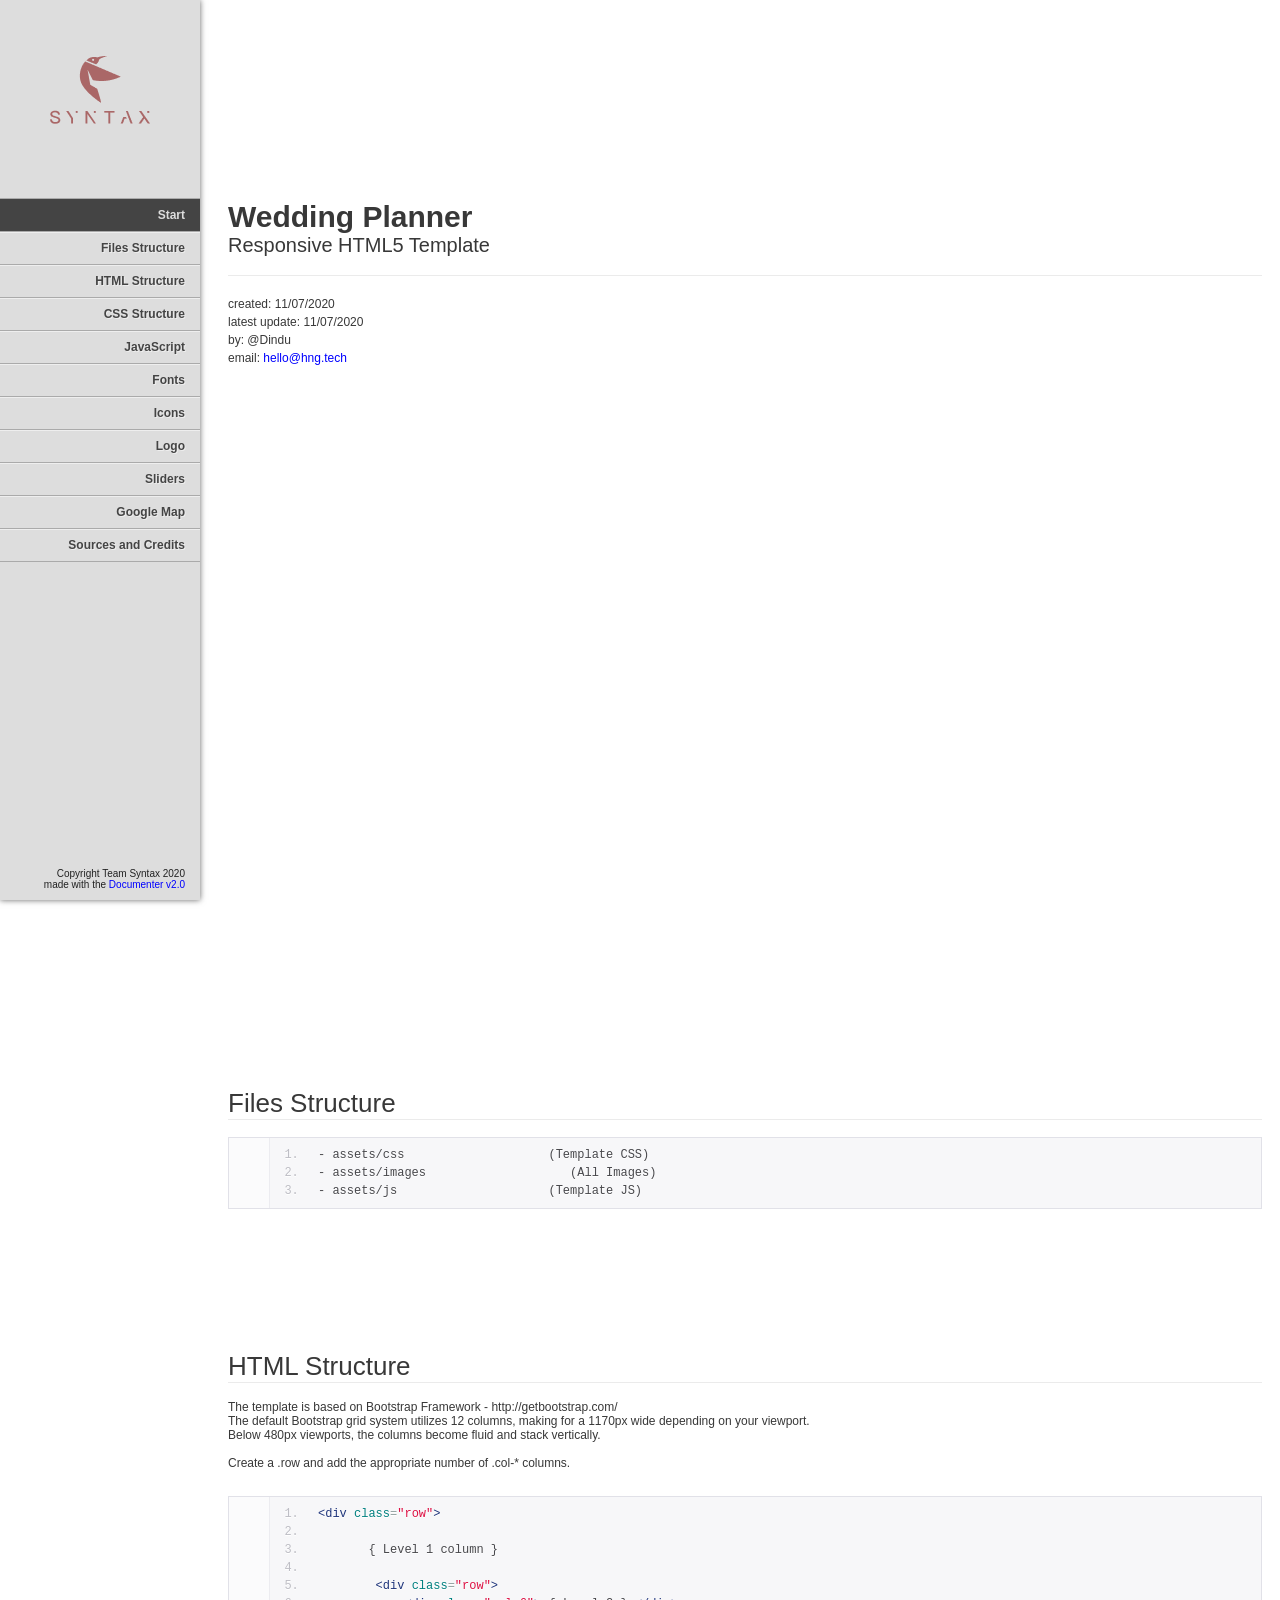
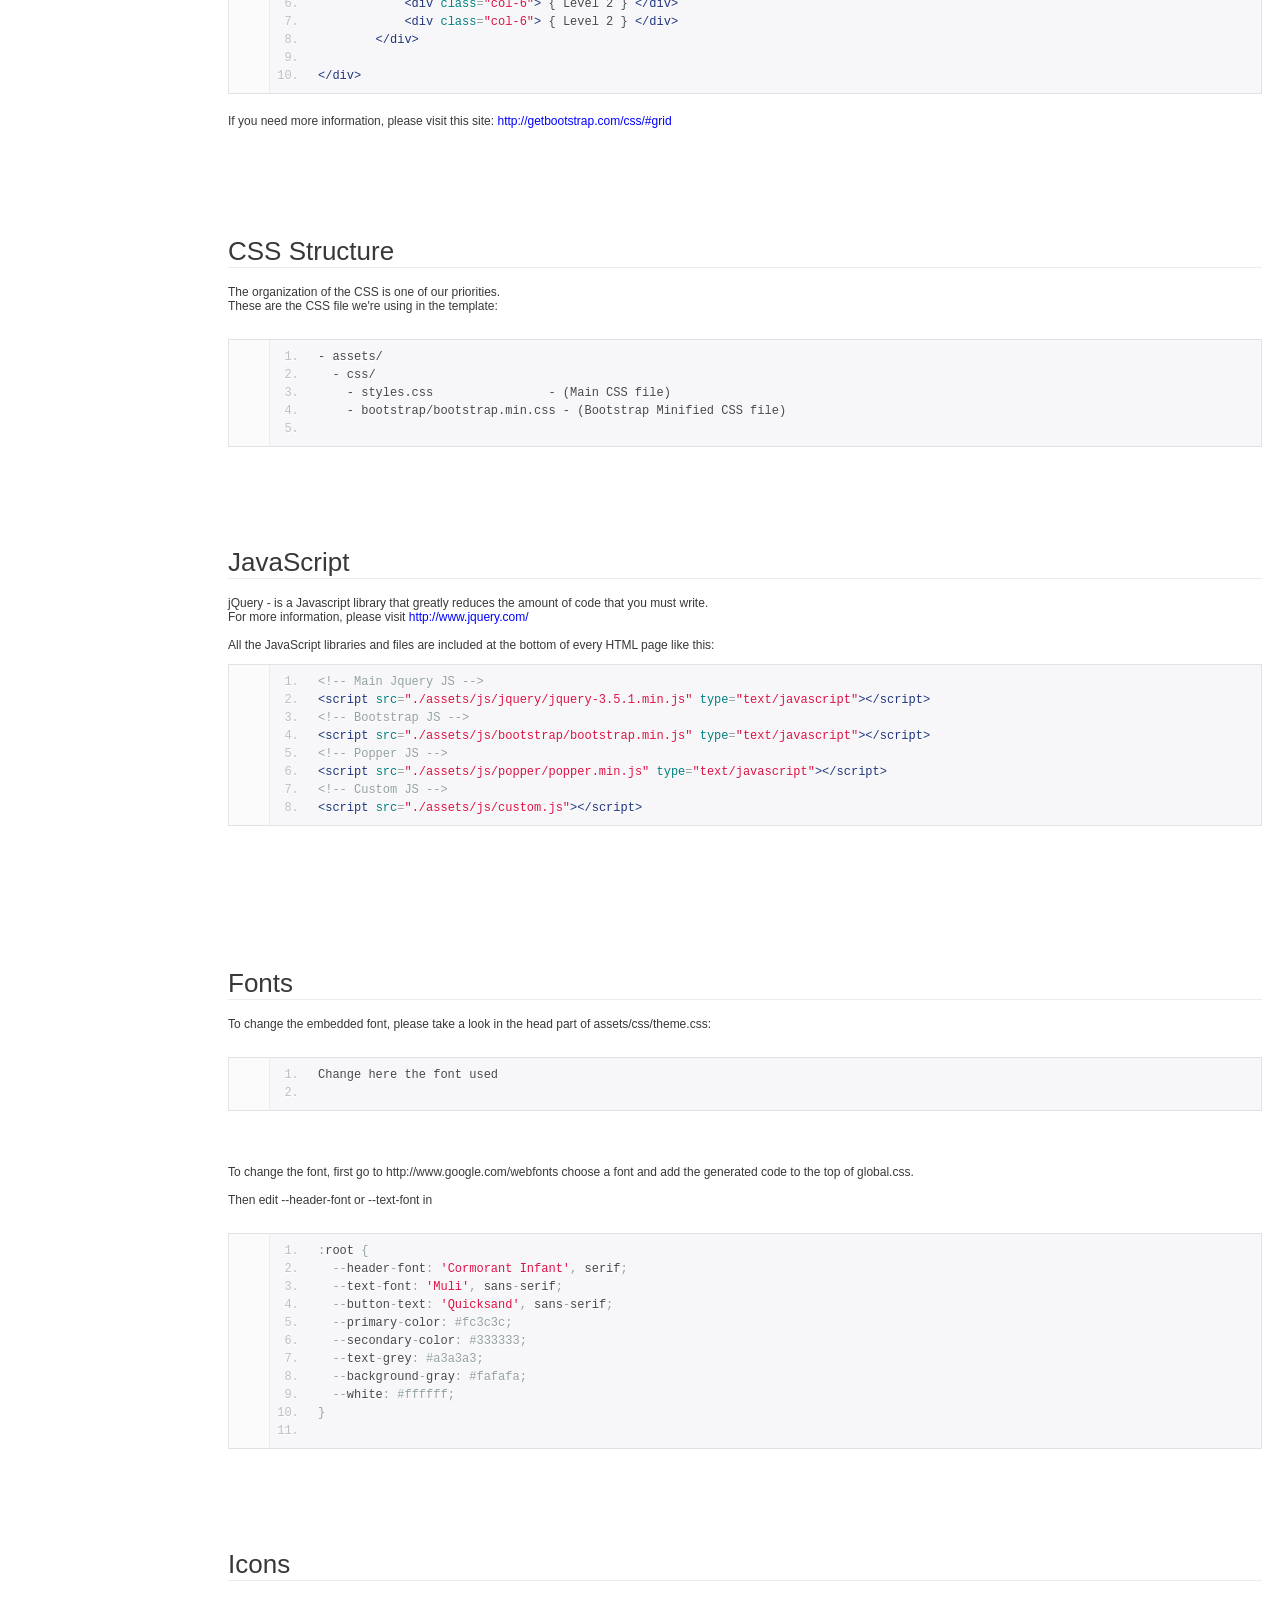
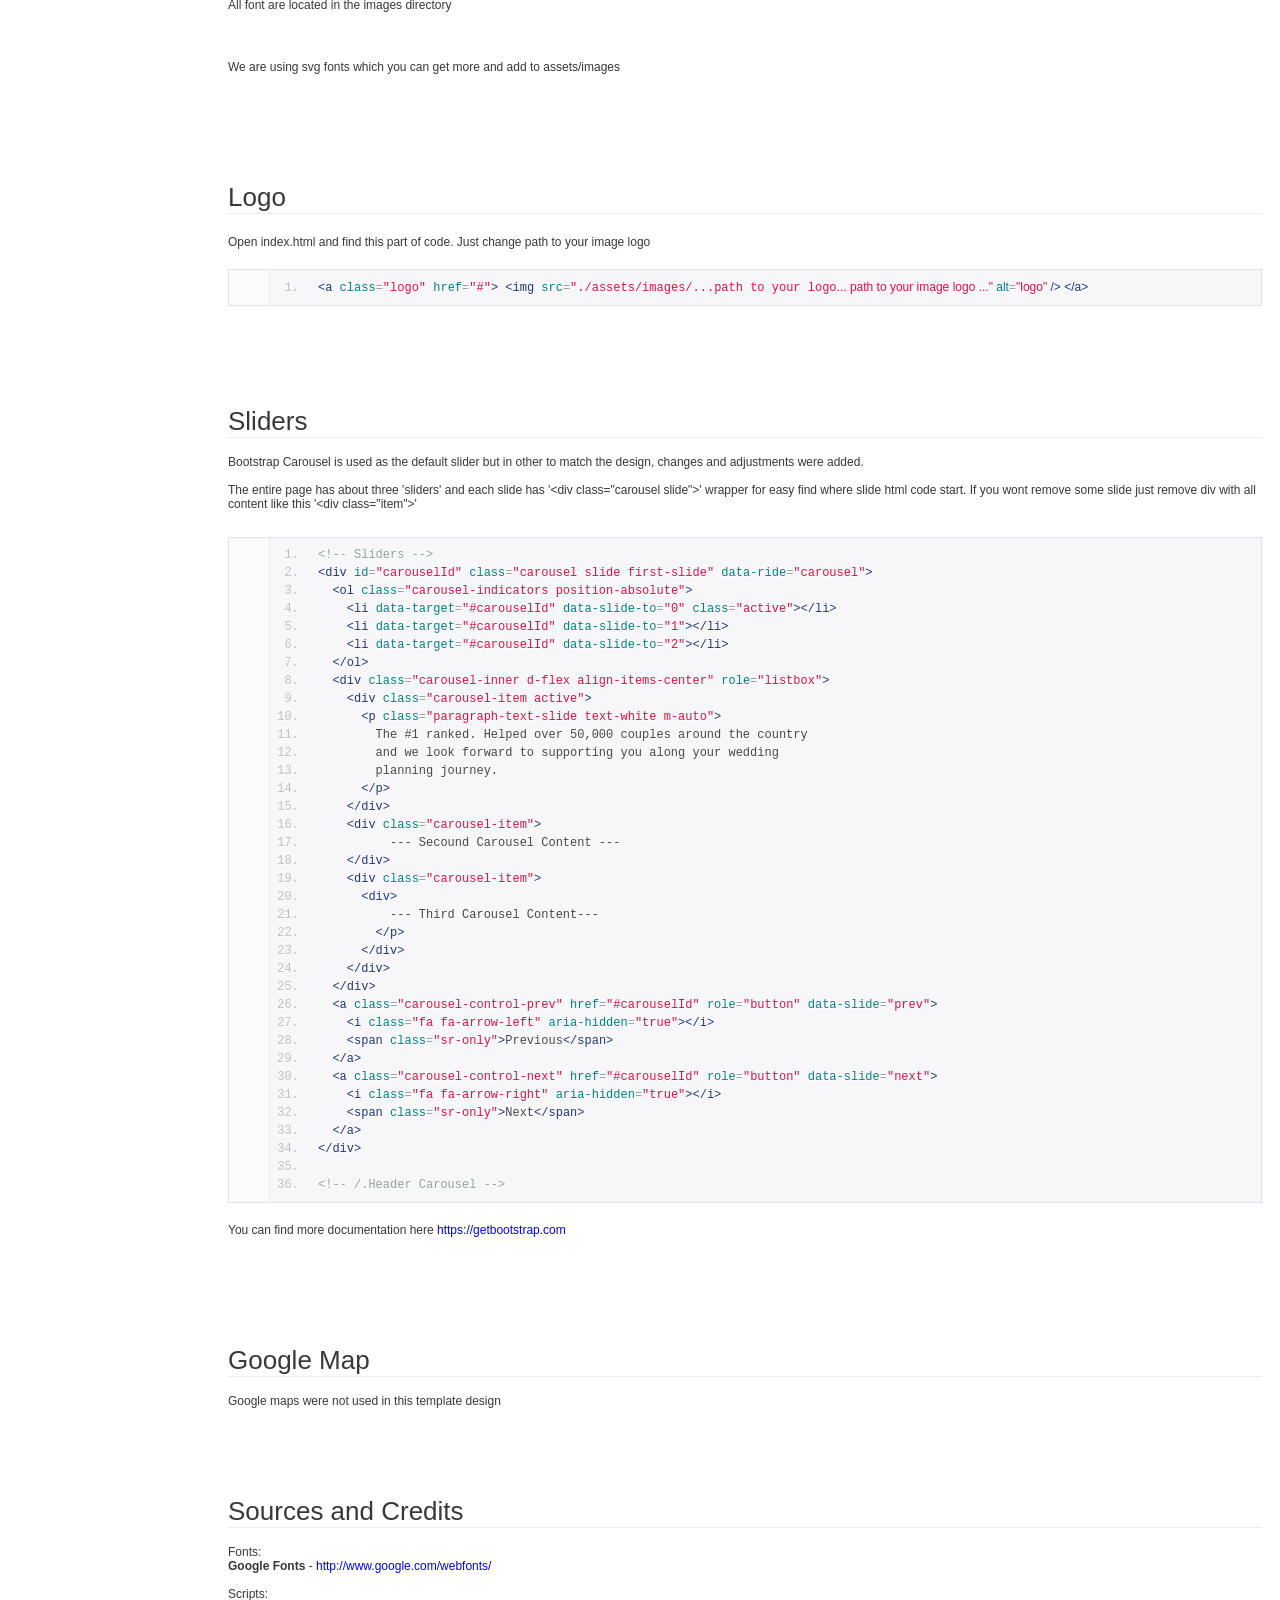
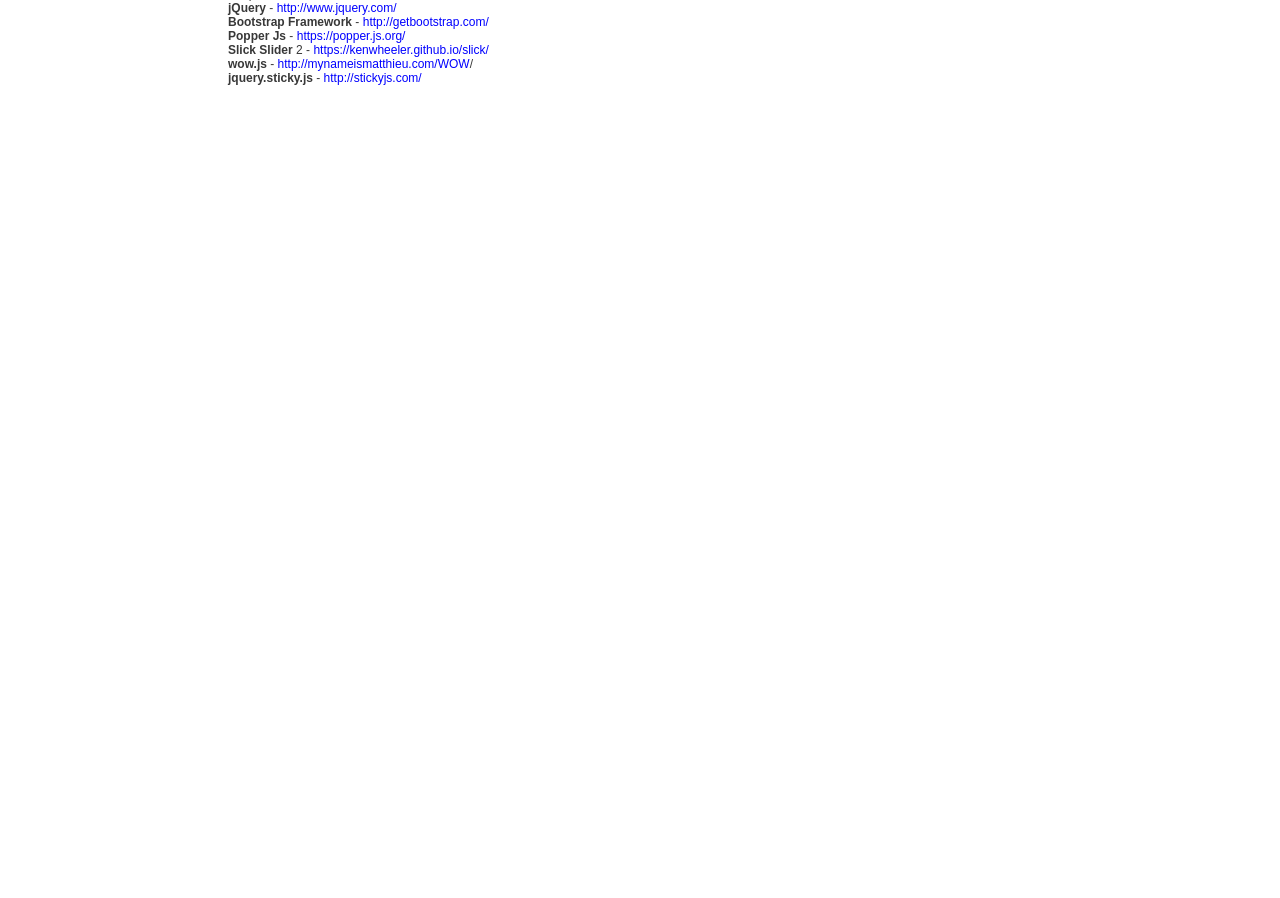
==== commit 5a5da0af: "added new files and improved responsiveness" ====
--- a/@Dindu/documentation/index.html
+++ b/@Dindu/documentation/index.html
@@ -9,7 +9,7 @@
 <head>
   <meta charset="utf-8" />
 
-  <title> Bakery Site - Documentation</title>
+  <title> Wedding Planner - Documentation</title>
 
   <meta name="description" content="" />
   <meta name="author" content="Team Syntax" />
@@ -164,14 +164,14 @@
   </div>
   <div id="documenter_content">
     <section id="documenter_cover">
-      <h1> Bakery Site </h1>
+      <h1> Wedding Planner </h1>
       <h2>Responsive HTML5 Template</h2>
       <div id="documenter_buttons"></div>
       <hr />
       <ul>
-        <li>created: 03/07/2020</li>
-        <li>latest update: 03/07/2020</li>
-        <li>by: teamsyntax</li>
+        <li>created: 11/07/2020</li>
+        <li>latest update: 11/07/2020</li>
+        <li>by: @Dindu</li>
 
         <li>
           email:
@@ -255,8 +255,7 @@
       <pre class="prettyprint lang-html linenums">
 - assets/
   - css/
-    - style.css                - (Main CSS file) 
-    - residence.css             - (Residence Specific CSS file) Example 
+    - styles.css                - (Main CSS file) 
     - bootstrap/bootstrap.min.css - (Bootstrap Minified CSS file)
 
 </pre>
@@ -330,15 +329,16 @@
         <div>
           <pre class="prettyprint lang-css linenums">
 :root {
-  --header-font: 'Playfair Display', serif;
-  --text-font: 'Poppins', sans-serif;
-  --nav-font: 'Varela Round', sans-serif;
-  --primary-color: #4070ff;
-  --secondary-color: #5983ff;
-  --grey-color: #e0e0e0;
-  --dark-color: #333;
-  --white-color: #fff;
-}</pre>
+  --header-font: 'Cormorant Infant', serif;
+  --text-font: 'Muli', sans-serif;
+  --button-text: 'Quicksand', sans-serif;
+  --primary-color: #fc3c3c;
+  --secondary-color: #333333;
+  --text-grey: #a3a3a3;
+  --background-gray: #fafafa;
+  --white: #ffffff;
+}
+            </pre>
         </div>
       </div>
     </section>
@@ -360,7 +360,7 @@
       <div>
         <p>
           We are using svg fonts which you can get more and add to
-          assets/images/icons
+          assets/images
         </p>
       </div>
     </section>
@@ -374,7 +374,7 @@
         image logo
       </p>
       <pre class="prettyprint lang-html linenums">
-&lt;a class=&quot;navbar-brand&quot; href=&quot;#&quot;&gt; &lt;img src=&quot;./assets/images/...path to your logo<span style="font-family: Arial, Verdana, sans-serif;">... path to your image logo ...</span><span style="font-family: Arial, Verdana, sans-serif;">&quot; alt=&quot;logo&quot; /&gt; &lt;/a&gt;</span>
+&lt;a class=&quot;logo&quot; href=&quot;#&quot;&gt; &lt;img src=&quot;./assets/images/...path to your logo<span style="font-family: Arial, Verdana, sans-serif;">... path to your image logo ...</span><span style="font-family: Arial, Verdana, sans-serif;">&quot; alt=&quot;logo&quot; /&gt; &lt;/a&gt;</span>
 </pre>
     </section>
     <section id="sliders">
@@ -383,8 +383,8 @@
         <hr class="notop" />
       </div>
       <div>
-        Slick slider is the slider you will find in the content. It's an essay
-        to use lighweight carousel with some decent features.
+        Bootstrap Carousel is used as the default slider but in other to match the
+        design, changes and adjustments were added.
       </div>
       <div>
         &nbsp;
@@ -392,8 +392,8 @@
       <div>
         <div>
           <div>
-            Estate Section slider has class &#39;sliders&#39; and each slide
-            has &#39;&lt;div class=&quot;slider-item&quot;&gt;&#39; wrapper
+            The entire page has about three &#39;sliders&#39; and each slide
+            has &#39;&lt;div class=&quot;carousel slide&quot;&gt;&#39; wrapper
             for easy find where slide html code start. If you wont remove some
             slide just remove div with all content like this &#39;&lt;div
             class=&quot;item&quot;&gt;&#39;
@@ -404,79 +404,45 @@
         </div>
         <pre class="prettyprint lang-html linenums">
 &lt;!-- Sliders --&gt;
-&lt;div class=&quot;sliders&quot;&gt;
-    &lt;div class=&quot;row home-sliders&quot;&gt;
-      &lt;div class=&quot;col-md-4 slider-item&quot;&gt;
-          &lt;img src=&quot;./assets/images/sliders/house.png&quot; alt=&quot;Exclusive Apartment&quot; class=&quot;img-fluid slider-img&quot; &gt;
-          &lt;div class=&quot;slider-desc p-2 px-3&quot;&gt;
-            &lt;p class=&quot;slider-name m-0&quot;&gt;Exclusive Apartment&quot;/p&gt;
-            &lt;a href=&quot;#&quot; class=&quot;slider-link&quot;&gt;Explore &gt;&quot;/a&gt;
-          &lt;/div&gt;          
-      &lt;/div&gt;
-
-      &lt;div class=&quot;col-md-4 slider-item&quot;&gt;
-            ...
-      &lt;/div&gt;
-
-      &lt;div class=&quot;col-md-4 slider-item&quot;&gt;
-            ...
-      &lt;/div&gt;
-    &lt;/div&gt;
-&lt;/section&gt;
-&lt;!-- /.Testimonial --&gt;</pre>
-        <div>
-          &nbsp;
-        </div>
-        <div>
-          If you want change option for sliders you need to open
-          assets/js/custom.js and find &#39;// Our Sliders Start&#39; function
-          and set true/false for option what you wont to change
-        </div>
-        <div>
-          &nbsp;
-        </div>
-        <div>
-          &nbsp;
-        </div>
-        <pre class="prettyprint lang-js linenums">
-// Slick Slider Configuration
-$(document).ready(function () {
-  // Homepage Sliders
-  $('.home-sliders').slick({
-    autoplaySpeed: 2000,
-    slidesToShow: 3,
-    dots: true,
-    prevArrow: $('.prev-btn'),
-    nextArrow: $('.next-btn'),
-  })
-
-  $('.residence-sliders').slick({
-    autoplaySpeed: 2000,
-    slidesToShow: 4,
-    dots: true,
-    responsive: [
-      {
-        breakpoint: 768,
-        settings: {
-          arrows: true,
-          slidesToShow: 3,
-        },
-      },
-      {
-        breakpoint: 480,
-        settings: {
-          slidesToShow: 1,
-          slideToScroll: 1,
-        },
-      },
-    ],
-  })
-})
-</pre>
+&lt;div id=&quot;carouselId&quot; class=&quot;carousel slide first-slide&quot; data-ride=&quot;carousel&quot;>
+  &lt;ol class=&quot;carousel-indicators position-absolute&quot;>
+    &lt;li data-target=&quot;#carouselId&quot; data-slide-to=&quot;0&quot; class=&quot;active&quot;>&lt;/li>
+    &lt;li data-target=&quot;#carouselId&quot; data-slide-to=&quot;1&quot;>&lt;/li>
+    &lt;li data-target=&quot;#carouselId&quot; data-slide-to=&quot;2&quot;>&lt;/li>
+  &lt;/ol>
+  &lt;div class=&quot;carousel-inner d-flex align-items-center&quot; role=&quot;listbox&quot;>
+    &lt;div class=&quot;carousel-item active&quot;>
+      &lt;p class=&quot;paragraph-text-slide text-white m-auto&quot;>
+        The #1 ranked. Helped over 50,000 couples around the country 
+        and we look forward to supporting you along your wedding 
+        planning journey.
+      &lt;/p>
+    &lt;/div>
+    &lt;div class=&quot;carousel-item&quot;>
+          --- Secound Carousel Content ---
+    &lt;/div>
+    &lt;div class=&quot;carousel-item&quot;>
+      &lt;div>
+          --- Third Carousel Content---
+        &lt;/p>
+      &lt;/div>
+    &lt;/div>
+  &lt;/div>
+  &lt;a class=&quot;carousel-control-prev&quot; href=&quot;#carouselId&quot; role=&quot;button&quot; data-slide=&quot;prev&quot;&gt;
+    &lt;i class=&quot;fa fa-arrow-left&quot; aria-hidden=&quot;true&quot;&gt;&lt;/i&gt;
+    &lt;span class=&quot;sr-only&quot;&gt;Previous&lt;/span&gt;
+  &lt;/a&gt;
+  &lt;a class=&quot;carousel-control-next&quot; href=&quot;#carouselId&quot; role=&quot;button&quot; data-slide=&quot;next&quot;&gt;
+    &lt;i class=&quot;fa fa-arrow-right&quot; aria-hidden=&quot;true&quot;&gt;&lt;/i&gt;
+    &lt;span class=&quot;sr-only&quot;&gt;Next&lt;/span&gt;
+  &lt;/a&gt;
+&lt;/div&gt;
+
+&lt;!-- /.Header Carousel --&gt;</pre>
       </div>
       <p>
-        You can find more documentation here&nbsp;<a href="https://kenwheeler.github.io/slick/"
-          target="_blank">https://kenwheeler.github.io/slick/</a>
+        You can find more documentation here&nbsp;<a href="https://getbootstrap.com/guide/"
+          target="_blank">https://getbootstrap.com</a>
       </p>
     </section>
     <section id="google_map">
@@ -485,39 +451,9 @@
         <hr class="notop" />
       </div>
       <div>
-        The map used in the content is a google map embedded
-      </div>
-      <div>
-        <a href="https://www.google.ng/maps">https://www.google.ng/maps</a>
-      </div>
-      <div>
-        &nbsp;
-      </div>
-      <div>
-        &nbsp;
-      </div>
-      <div>
-        change&nbsp;
-      </div>
-      <pre class="prettyprint lang-html linenums">change the src="https://www.google.com/maps/embed?pb=XXXXXXXX" url
-&lt;iframe
-	src=""
-	width="100%"
-	height="450"
-	frameborder="0"
-	style="border: 0;"
-	allowfullscreen=""
-	aria-hidden="false"
-	tabindex="0"
-&gt;&lt;/iframe&gt;
-		</pre>
-
-      <div>
-        to
-      </div>
-      <pre class="prettyprint lang-html linenums">
-          To your preferred Location
-        </pre>
+        Google maps were not used in this template design
+      </div>
+      
     </section>
     <section id="sources_and_credits">
       <div class="page-header">
